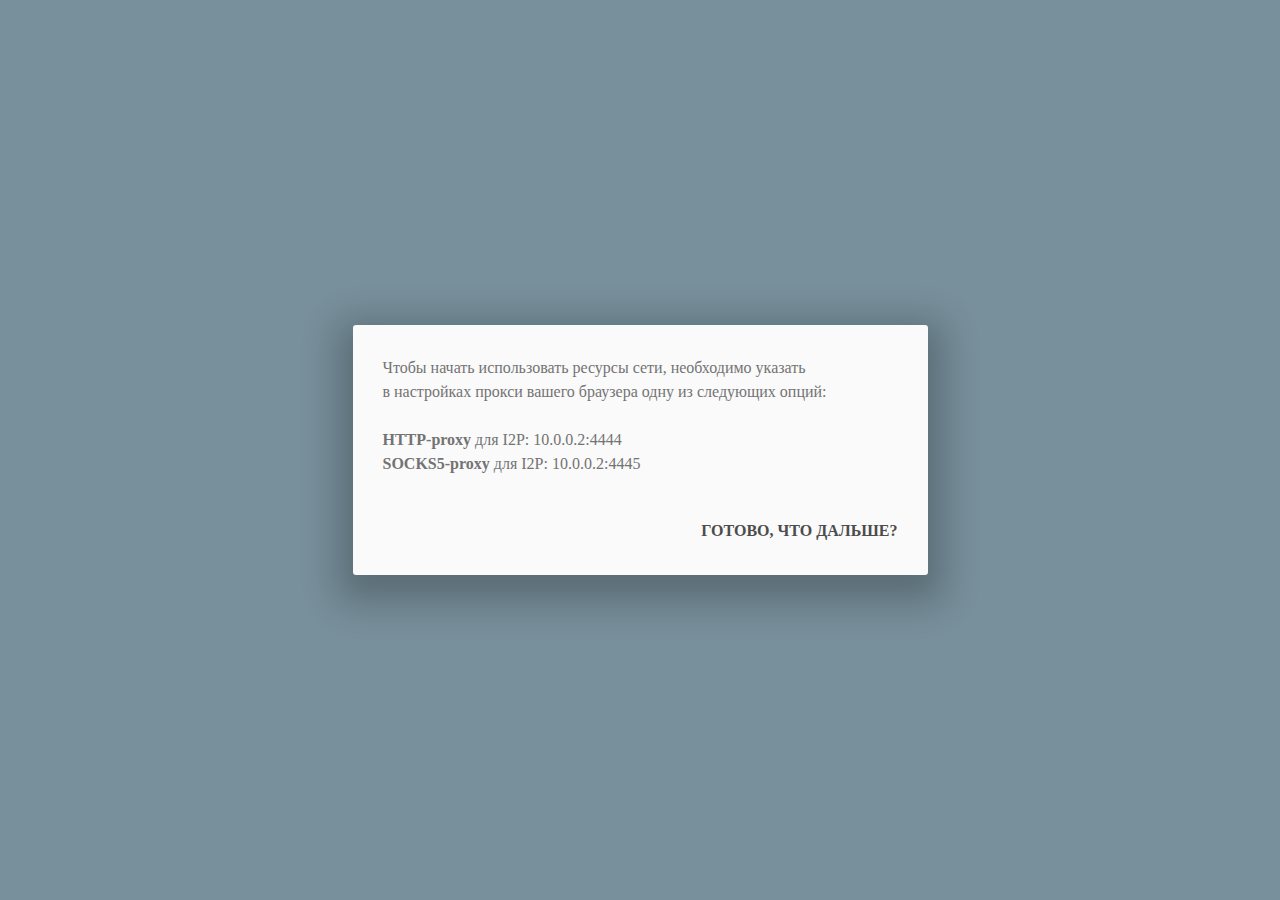
==== step1.html @ abb25829 "Initial" ====
<html>
<head>
<meta charset="utf-8">
<title>Шаг 1/2 &mdash; Medium</title>
<style>
@font-face {
  font-family: 'Roboto Regular';
  src: url('fonts/Roboto-Regular.ttf')  format('truetype');
}

@font-face {
  font-family: 'Roboto Medium';
  src: url('fonts/Roboto-Medium.ttf')  format('truetype');
}

@font-face {
  font-family: 'Roboto Bold';
  src: url('fonts/Roboto-Bold.ttf')  format('truetype');
}

body {
  background-color: #78909c;
  font-family: 'Roboto';
}

.center {
  position: absolute;
  top: 0;
  bottom: 0;
  left: 0;
  right: 0;
  margin: auto;
}

.conf-modal {
  width: 575px;
  max-width: 80%;
  height: 250px;
  background-color: #fafafa;
  border-radius: 3px;
  box-shadow: 0 12px 36px 16px rgba(0, 0, 0, 0.24);
}

.conf-modal h1 {
  font-size: 24px;
  font-weight: 500;
  line-height: 10px;
  display: inline-block;
}

.title-text {
  display: inline-block;
  height: 35px;
  line-height: 52px;
  margin-left: 72px;
  margin-top: 22px;
}

.success h1 {
  color: #26cf36;
}

.title-icon {
  width: 27px;
  height: 27px;
  display: inline-block;
  margin-right: 10px;
  margin-left: 30px;
  margin-top: 30px;
  position: absolute;
}

.conf-modal p {
  color: #737373;
  padding: 15px 30px;
  font-size: 16px;
  line-height: 24px;
}

.modal-footer {
  background: red;
}

.modal-footer .conf-but {
  display: inline-block;
  float: right;
  margin-right: 15px;
  margin-top: 5px;
  text-transform: uppercase;
  font-weight: 700;
  color: #4c4c4c;
  background: none;
  padding: 10px 15px;
  border-radius: 4px;
}

.modal-footer .conf-but:hover {
  background: #eee;
  cursor: pointer;
  opacity: .8;
}

.modal-footer .conf-but.green {
  color: #26cf36;
}
</style>
</head>
<body>
<div class="conf-modal center success">
 <p>Чтобы начать использовать ресурсы сети, необходимо указать<br>в настройках прокси вашего браузера одну из следующих опций:<br><br><b>HTTP-proxy</b> для I2P: 10.0.0.2:4444<br><b>SOCKS5-proxy</b> для I2P: 10.0.0.2:4445</p>
  <div class="modal-footer">
    <a href="step2.html"><div class="conf-but">Готово, что дальше?</div></a>
  </div>
</div>
</body>
</html>
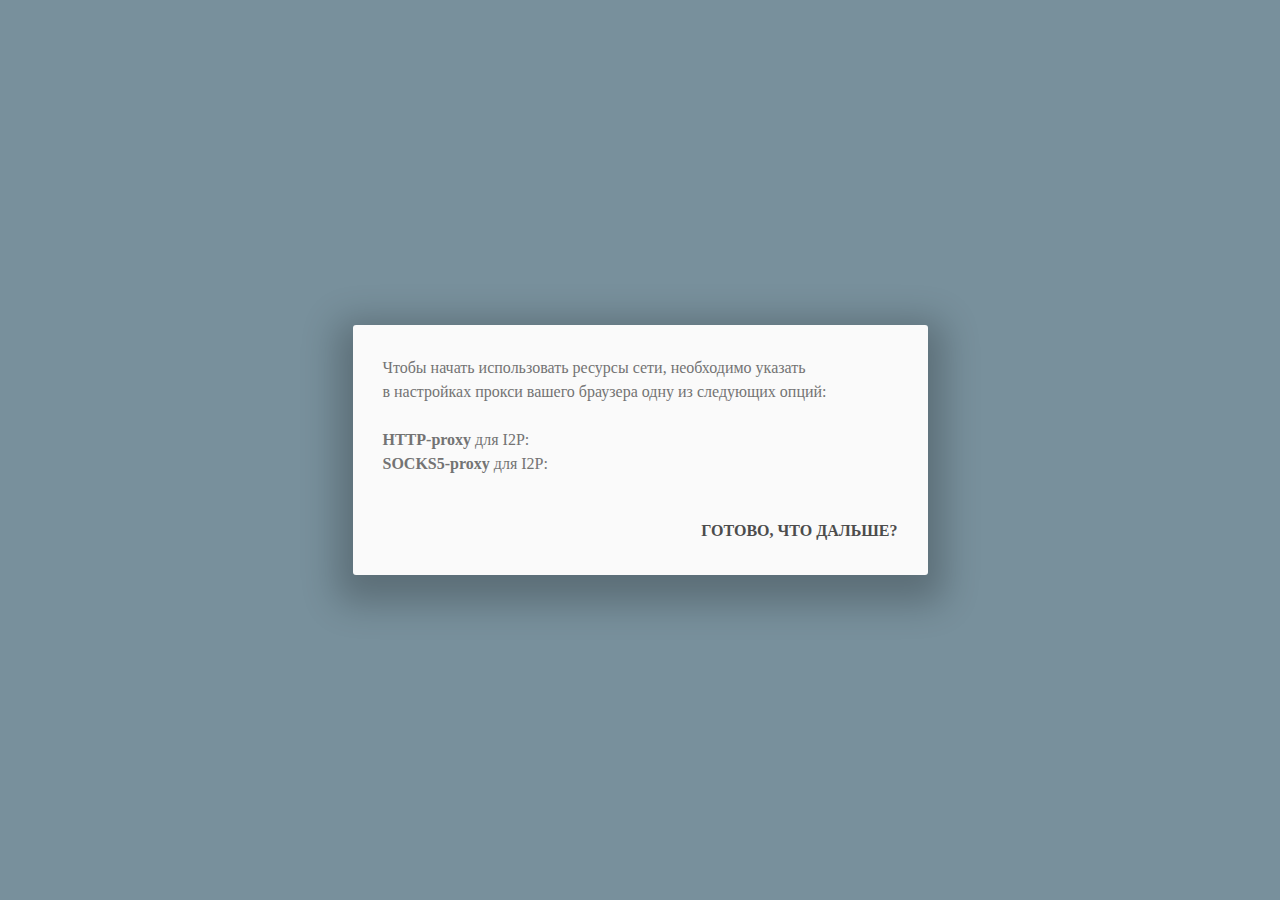
==== commit 8241b097: "fix" ====
--- a/step1.html
+++ b/step1.html
@@ -1,7 +1,7 @@
 <html>
 <head>
 <meta charset="utf-8">
-<title>Шаг 1/2 &mdash; Medium</title>
+<title>Шаг 1 из 2 &mdash; Medium</title>
 <style>
 @font-face {
   font-family: 'Roboto Regular';
@@ -107,7 +107,7 @@
 </head>
 <body>
 <div class="conf-modal center success">
- <p>Чтобы начать использовать ресурсы сети, необходимо указать<br>в настройках прокси вашего браузера одну из следующих опций:<br><br><b>HTTP-proxy</b> для I2P: 10.0.0.2:4444<br><b>SOCKS5-proxy</b> для I2P: 10.0.0.2:4445</p>
+ <p>Чтобы начать использовать ресурсы сети, необходимо указать<br>в настройках прокси вашего браузера одну из следующих опций:<br><br><b>HTTP-proxy</b> для I2P:<br><b>SOCKS5-proxy</b> для I2P:</p>
   <div class="modal-footer">
     <a href="step2.html"><div class="conf-but">Готово, что дальше?</div></a>
   </div>
